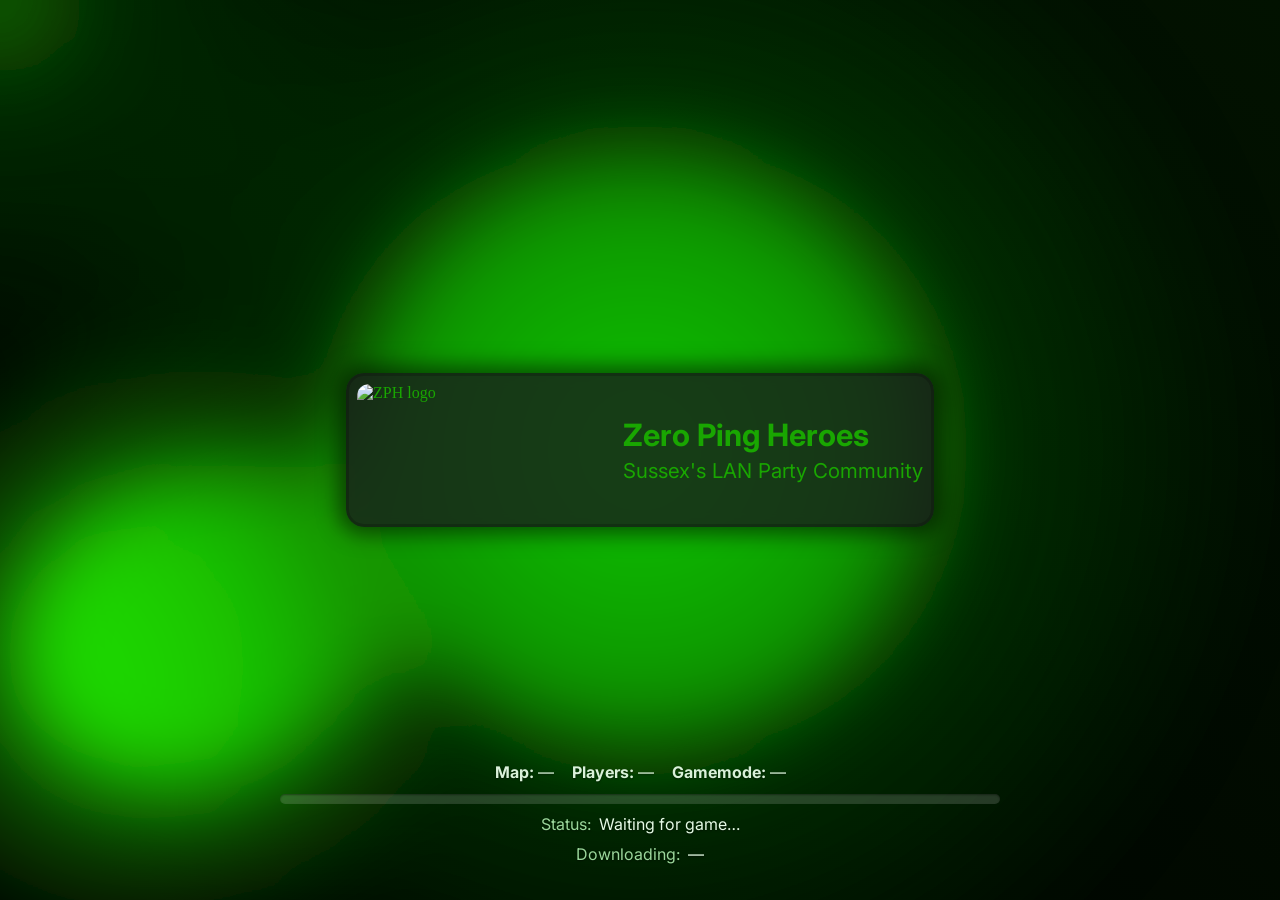
==== index.html @ c694080e "Garry's Mod loading screen upload Main page for the Garry's Mod server loading screen and style shee" ====
<!DOCTYPE html>
<html lang="en">
    <head>
        <meta charset="UTF-8" />
        <meta name="viewport" content="width=device-width, initial-scale=1.0" />
        <meta name="description" content="ZPH Garry's Mod server loading screen" />
        <link rel="stylesheet" href="style.css" />
        <title>ZPH Garry's Mod server loading screen</title>
        <link rel="preconnect" href="https://fonts.googleapis.com" />
        <link rel="preconnect" href="https://fonts.gstatic.com" crossorigin />
        <link href="https://fonts.googleapis.com/css2?family=Inter:wght@400;600&display=swap" rel="stylesheet" />
    </head>
    <body>
        <div class="zph-center-layer" aria-hidden="false">
            <section class="zph-card" role="region" aria-labelledby="zph-title">
                <div class="zph-card__logo">
                    <img src="https://zeropingheroes.co.uk/wp-content/uploads/2016/05/cropped-ZPH-512x512-300x160.png" alt="ZPH logo" />
                </div>
                <div class="zph-card__text">
                    <h1 id="zph-title" class="zph-card__title">Zero Ping Heroes</h1>
                    <p class="zph-card__subtitle">Sussex's LAN Party Community</p>
                </div>
            </section>
        </div>
        <!-- Bubbles by GlitchWorker @ https://codepen.io/glitchworker -->
        <div class="gradient-bg">
            <svg xmlns="http://www.w3.org/2000/svg">
                <defs>
                <filter id="goo">
                    <feGaussianBlur in="SourceGraphic" stdDeviation="10" result="blur" />
                    <feColorMatrix in="blur" mode="matrix" values="1 0 0 0 0  0 1 0 0 0  0 0 1 0 0  0 0 0 18 -8" result="goo" />
                    <feBlend in="SourceGraphic" in2="goo" />
                </filter>
                </defs>
            </svg>
            <div class="gradients-container">
                <div class="g1"></div>
                <div class="g2"></div>
                <div class="g3"></div>
                <div class="g4"></div>
                <div class="g5"></div>
                <div class="interactive"></div>
            </div>
        </div>
        <!-- End Bubbles Segment -->
         <!-- === ZPH: Loading screen UI (inside gradient-bg) === -->
        <div class="zph-hud">
        <div class="zph-hud__row">
            <div class="zph-hud__item"><strong>Map:</strong> <span id="zph-map">—</span></div>
            <div class="zph-hud__item"><strong>Players:</strong> <span id="zph-players">—</span></div>
            <div class="zph-hud__item"><strong>Gamemode:</strong> <span id="zph-gamemode">—</span></div>
        </div>

        <div class="zph-progress" aria-label="Download progress" role="progressbar" aria-valuemin="0" aria-valuemax="100" aria-valuenow="0">
            <div class="zph-progress__bar" id="zph-progress-bar" style="width:0%"></div>
        </div>

        <div class="zph-status">
            <div class="zph-status__label">Status:</div>
            <div class="zph-status__text" id="zph-status">Waiting for game…</div>
        </div>

        <div class="zph-file">
            <div class="zph-file__label">Downloading:</div>
            <div class="zph-file__name" id="zph-file">—</div>
        </div>
        </div>

        <script>
        // --------- Minimal state ---------
        const state = {
            total: 0,      // total files
            needed: 0,     // files left (includes current)
        };

        // Helpers to update DOM safely
        const $ = (id) => document.getElementById(id);
        const setText = (id, text) => { const el = $(id); if (el) el.textContent = text; };

        function updateProgress() {
            if (!state.total || state.total < 1) {
            $('zph-progress-bar').style.width = '0%';
            $('zph-progress-bar').setAttribute('aria-valuenow', '0');
            return;
            }
            const completed = Math.max(0, state.total - state.needed);
            const pct = Math.round((completed / state.total) * 100);
            $('zph-progress-bar').style.width = pct + '%';
            $('zph-progress-bar').setAttribute('aria-valuenow', String(pct));
        }

        // --------- Functions GMod will call ---------
        // Called once near the start with general info
        function GameDetails(serverName, serverURL, mapName, maxPlayers, steamID, gamemode, volume, language) {
            // Fill your card title/subtitle if you want:
            // setText('zph-title', serverName);
            setText('zph-map', mapName || 'Unknown');
            setText('zph-players', String(maxPlayers || '—'));
            setText('zph-gamemode', gamemode || '—');

            // You can use steamID for avatar/Steam API here (if you host server-side code).
            // console.log({ serverName, serverURL, mapName, maxPlayers, steamID, gamemode, volume, language });
        }

        // Total number of files to download this session
        function SetFilesTotal(total) {
            state.total = Number(total) || 0;
            // If we haven't received "needed" yet, assume needed === total initially
            if (state.needed === 0) state.needed = state.total;
            updateProgress();
        }

        // Files remaining (including current file)
        function SetFilesNeeded(needed) {
            state.needed = Math.max(0, Number(needed) || 0);
            updateProgress();
        }

        // Called when a file begins downloading
        function DownloadingFile(filename) {
            setText('zph-file', filename || '—');
        }

        // Called when the overall status text changes
        function SetStatusChanged(status) {
            setText('zph-status', status || '—');
        }

        // Expose for GMod (defensive)
        window.GameDetails = GameDetails;
        window.SetFilesTotal = SetFilesTotal;
        window.SetFilesNeeded = SetFilesNeeded;
        window.DownloadingFile = DownloadingFile;
        window.SetStatusChanged = SetStatusChanged;
        </script>
    </body>
</html>
---- style.css ----
/* === ZPH Centered Title Box === */
.zph-center-layer {
    position: absolute;
    inset: 0;                /* stretch to full viewport inside .gradient-bg */
    display: grid;           /* easy centering */
    place-items: center;
    padding: 24px;
    z-index: 10;             /* above blurred bubbles */
    pointer-events: none;    /* let inner card handle interactions */
}

.zph-card {
    pointer-events: auto;
    display: flex;
    align-items: center;
    gap: 16px;
    padding: 8px 8px;
    color: #19a601;
    background: rgb(28 28 28 / 80%);
    border: 3px solid rgb(0 0 0 / 20%);
    border-radius: 18px;
    box-shadow: 0 0 20px 8px rgba(0, 0, 0, 0.5);
    backdrop-filter: saturate(120%) blur(6px);
}

.zph-card__logo {
    flex: 0 0 auto;
    width: 250px;
    height: 132px;
    border-radius: 12px;
    overflow: hidden;
    display: grid;
    place-items: center;
}

.zph-card__logo img {
    display: block;
    width: 100%;
    height: 100%;
    object-fit: contain;
}

.zph-card__text {
    display: flex;
    flex-direction: column;
    gap: 4px;
    min-width: 0;
    font-family: 'Inter', system-ui, -apple-system, Segoe UI, Roboto, Helvetica, Arial, sans-serif;
}

.zph-card__title {
    margin: 0;
    font-weight: 700;
    font-size: clamp(20px, 2.4vw, 80px);
    line-height: 1.2;
}

.zph-card__subtitle {
    margin: 0;
    font-weight: 400;
    font-size: clamp(14px, 1.6vw, 22px);
    color: #19a601;
}

@media (max-width: 420px) {
    .zph-card { padding: 16px; gap: 12px; }
    .zph-card__logo { width: 60px; height: 60px; border-radius: 10px; }
}


html, body {
    margin: 0;
    padding: 0;
}

:root {
    --color-bg1: rgb(0, 0, 0);
    --color-bg2: rgb(2, 18, 0);
    --color1: 21, 140, 0;
    --color2: 28, 189, 0;
    --color3: 32, 219, 0;
    --color4: 37, 255, 0;
    --color5: 15, 105, 0;
    --color-interactive: 13, 92, 0;
    --circle-size: 80%;
    --blending: hard-light;
}

@keyframes moveInCircle {
  0% {
    transform: rotate(0deg);
  }
  50% {
    transform: rotate(180deg);
  }
  100% {
    transform: rotate(360deg);
  }
}

@keyframes moveVertical {
  0% {
    transform: translateY(-50%);
  }
  50% {
    transform: translateY(50%);
  }
  100% {
    transform: translateY(-50%);
  }
}

@keyframes moveHorizontal {
  0% {
    transform: translateX(-50%) translateY(-10%);
  }
  50% {
    transform: translateX(50%) translateY(10%);
  }
  100% {
    transform: translateX(-50%) translateY(-10%);
  }
}


.gradient-bg {
  width: 100vw;
  height: 100vh;
  position: relative;
  overflow: hidden;
  background: linear-gradient(40deg, var(--color-bg1), var(--color-bg2));
  top: 0;
  left: 0;

  svg {
    position: fixed;
    top:0;
    left:0;
    width: 0;
    height: 0;
  }


  .gradients-container {
    filter: url(#goo) blur(40px) ;
    width: 100%;
    height: 100%;
  }

  .g1 {
    position: absolute;
    background: radial-gradient(circle at center, rgba(var(--color1), 0.8) 0, rgba(var(--color1), 0) 50%) no-repeat;
    mix-blend-mode: var(--blending);

    width: var(--circle-size);
    height: var(--circle-size);
    top: calc(50% - var(--circle-size) / 2);
    left: calc(50% - var(--circle-size) / 2);

    transform-origin: center center;
    animation: moveVertical 30s ease infinite;

    opacity: 1;
  }

  .g2 {
    position: absolute;
    background: radial-gradient(circle at center, rgba(var(--color2), 0.8) 0, rgba(var(--color2), 0) 50%) no-repeat;
    mix-blend-mode: var(--blending);

    width: var(--circle-size);
    height: var(--circle-size);
    top: calc(50% - var(--circle-size) / 2);
    left: calc(50% - var(--circle-size) / 2);

    transform-origin: calc(50% - 400px);
    animation: moveInCircle 20s reverse infinite;

    opacity: 1;
  }

  .g3 {
    position: absolute;
    background: radial-gradient(circle at center, rgba(var(--color3), 0.8) 0, rgba(var(--color3), 0) 50%) no-repeat;
    mix-blend-mode: var(--blending);

    width: var(--circle-size);
    height: var(--circle-size);
    top: calc(50% - var(--circle-size) / 2 + 200px);
    left: calc(50% - var(--circle-size) / 2 - 500px);

    transform-origin: calc(50% + 400px);
    animation: moveInCircle 40s linear infinite;

    opacity: 1;
  }

  .g4 {
    position: absolute;
    background: radial-gradient(circle at center, rgba(var(--color4), 0.8) 0, rgba(var(--color4), 0) 50%) no-repeat;
    mix-blend-mode: var(--blending);

    width: var(--circle-size);
    height: var(--circle-size);
    top: calc(50% - var(--circle-size) / 2);
    left: calc(50% - var(--circle-size) / 2);

    transform-origin: calc(50% - 200px);
    animation: moveHorizontal 40s ease infinite;

    opacity: 0.7;
  }

  .g5 {
    position: absolute;
    background: radial-gradient(circle at center, rgba(var(--color5), 0.8) 0, rgba(var(--color5), 0) 50%) no-repeat;
    mix-blend-mode: var(--blending);

    width: calc(var(--circle-size) * 2);
    height: calc(var(--circle-size) * 2);
    top: calc(50% - var(--circle-size));
    left: calc(50% - var(--circle-size));

    transform-origin: calc(50% - 800px) calc(50% + 200px);
    animation: moveInCircle 20s ease infinite;

    opacity: 1;
  }

  .interactive {
    position: absolute;
    background: radial-gradient(circle at center, rgba(var(--color-interactive), 0.8) 0, rgba(var(--color-interactive), 0) 50%) no-repeat;
    mix-blend-mode: var(--blending);

    width: 100%;
    height: 100%;
    top: -50%;
    left: -50%;

    opacity: 0.7;
  }
}

/* === ZPH: Loading HUD styles (scoped) === */
.zph-hud {
  position: absolute;
  left: 50%;
  bottom: 36px;
  transform: translateX(-50%);
  width: min(720px, 92vw);
  color: #e5fbe5;
  font-family: 'Inter', system-ui, -apple-system, Segoe UI, Roboto, Helvetica, Arial, sans-serif;
  z-index: 12;
}

.zph-hud__row {
  display: flex;
  flex-wrap: wrap;
  gap: 12px 18px;
  justify-content: center;
  margin-bottom: 12px;
  text-shadow: 0 1px 2px rgba(0,0,0,0.5);
}

.zph-hud__item { opacity: 0.95; }

.zph-progress {
  height: 10px;
  background: rgba(255, 255, 255, 0.15);
  border-radius: 999px;
  overflow: hidden;
  box-shadow: inset 0 1px 2px rgba(0,0,0,0.4);
}

.zph-progress__bar {
  height: 100%;
  width: 0%;
  background: linear-gradient(90deg, #4ade80, #22c55e);
  box-shadow: 0 0 16px rgba(34,197,94,0.5);
  transition: width 200ms ease;
}

.zph-status, .zph-file {
  margin-top: 10px;
  display: flex;
  gap: 8px;
  justify-content: center;
  align-items: baseline;
  text-shadow: 0 1px 2px rgba(0,0,0,0.5);
}

.zph-status__label, .zph-file__label {
  color: #b7f7b7;
  opacity: 0.85;
}
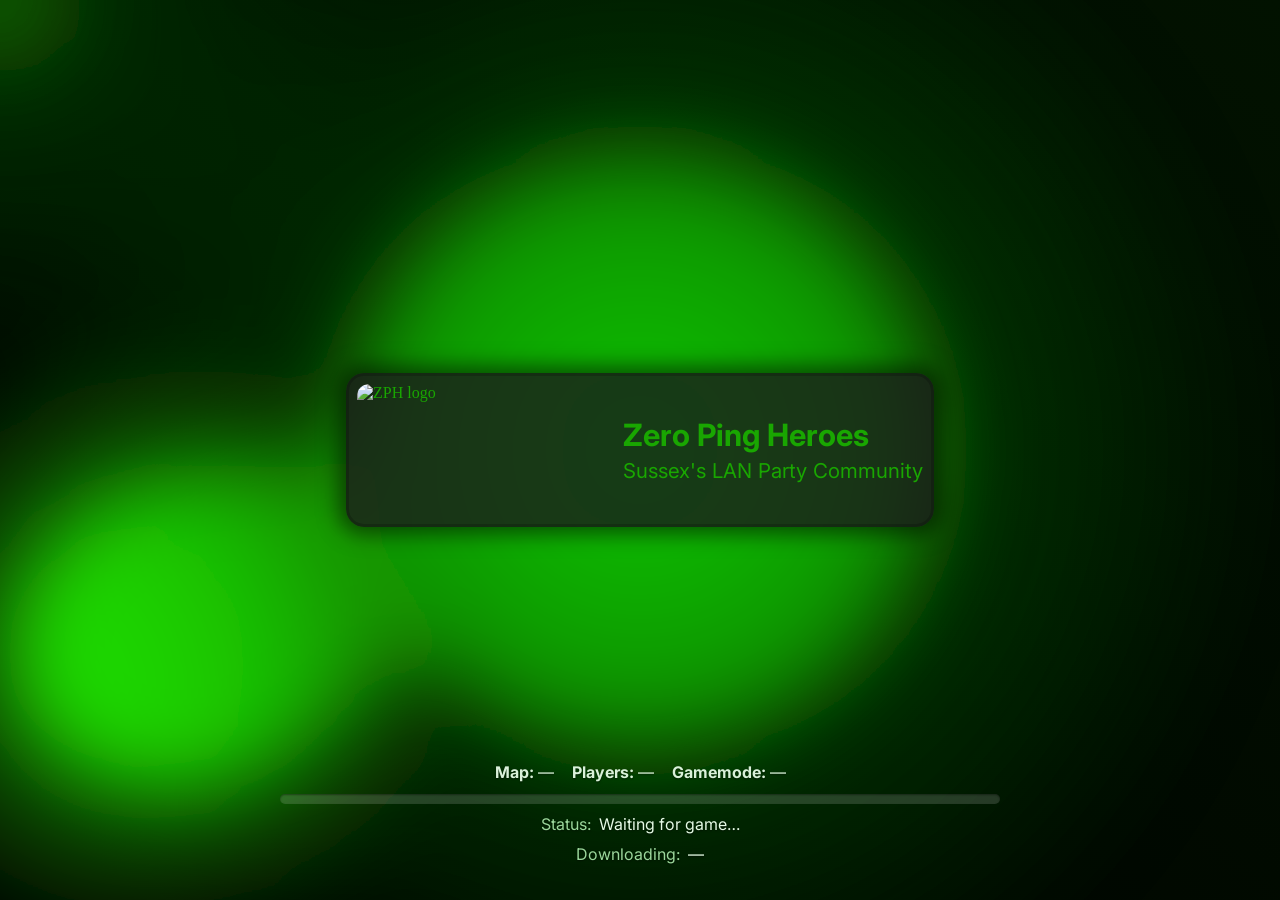
==== commit 73597d46: "Garry's Mod Chromium compatible site An updated version of the original site that should be better c" ====
--- a/index.html
+++ b/index.html
@@ -1,137 +1,134 @@
-<!DOCTYPE html>
-<html lang="en">
-    <head>
-        <meta charset="UTF-8" />
-        <meta name="viewport" content="width=device-width, initial-scale=1.0" />
-        <meta name="description" content="ZPH Garry's Mod server loading screen" />
-        <link rel="stylesheet" href="style.css" />
-        <title>ZPH Garry's Mod server loading screen</title>
-        <link rel="preconnect" href="https://fonts.googleapis.com" />
-        <link rel="preconnect" href="https://fonts.gstatic.com" crossorigin />
-        <link href="https://fonts.googleapis.com/css2?family=Inter:wght@400;600&display=swap" rel="stylesheet" />
-    </head>
-    <body>
-        <div class="zph-center-layer" aria-hidden="false">
-            <section class="zph-card" role="region" aria-labelledby="zph-title">
-                <div class="zph-card__logo">
-                    <img src="https://zeropingheroes.co.uk/wp-content/uploads/2016/05/cropped-ZPH-512x512-300x160.png" alt="ZPH logo" />
-                </div>
-                <div class="zph-card__text">
-                    <h1 id="zph-title" class="zph-card__title">Zero Ping Heroes</h1>
-                    <p class="zph-card__subtitle">Sussex's LAN Party Community</p>
-                </div>
-            </section>
-        </div>
-        <!-- Bubbles by GlitchWorker @ https://codepen.io/glitchworker -->
-        <div class="gradient-bg">
-            <svg xmlns="http://www.w3.org/2000/svg">
-                <defs>
-                <filter id="goo">
-                    <feGaussianBlur in="SourceGraphic" stdDeviation="10" result="blur" />
-                    <feColorMatrix in="blur" mode="matrix" values="1 0 0 0 0  0 1 0 0 0  0 0 1 0 0  0 0 0 18 -8" result="goo" />
-                    <feBlend in="SourceGraphic" in2="goo" />
-                </filter>
-                </defs>
-            </svg>
-            <div class="gradients-container">
-                <div class="g1"></div>
-                <div class="g2"></div>
-                <div class="g3"></div>
-                <div class="g4"></div>
-                <div class="g5"></div>
-                <div class="interactive"></div>
-            </div>
-        </div>
-        <!-- End Bubbles Segment -->
-         <!-- === ZPH: Loading screen UI (inside gradient-bg) === -->
-        <div class="zph-hud">
-        <div class="zph-hud__row">
-            <div class="zph-hud__item"><strong>Map:</strong> <span id="zph-map">—</span></div>
-            <div class="zph-hud__item"><strong>Players:</strong> <span id="zph-players">—</span></div>
-            <div class="zph-hud__item"><strong>Gamemode:</strong> <span id="zph-gamemode">—</span></div>
-        </div>
-
-        <div class="zph-progress" aria-label="Download progress" role="progressbar" aria-valuemin="0" aria-valuemax="100" aria-valuenow="0">
-            <div class="zph-progress__bar" id="zph-progress-bar" style="width:0%"></div>
-        </div>
-
-        <div class="zph-status">
-            <div class="zph-status__label">Status:</div>
-            <div class="zph-status__text" id="zph-status">Waiting for game…</div>
-        </div>
-
-        <div class="zph-file">
-            <div class="zph-file__label">Downloading:</div>
-            <div class="zph-file__name" id="zph-file">—</div>
-        </div>
-        </div>
-
-        <script>
-        // --------- Minimal state ---------
-        const state = {
-            total: 0,      // total files
-            needed: 0,     // files left (includes current)
-        };
-
-        // Helpers to update DOM safely
-        const $ = (id) => document.getElementById(id);
-        const setText = (id, text) => { const el = $(id); if (el) el.textContent = text; };
-
-        function updateProgress() {
-            if (!state.total || state.total < 1) {
-            $('zph-progress-bar').style.width = '0%';
-            $('zph-progress-bar').setAttribute('aria-valuenow', '0');
-            return;
-            }
-            const completed = Math.max(0, state.total - state.needed);
-            const pct = Math.round((completed / state.total) * 100);
-            $('zph-progress-bar').style.width = pct + '%';
-            $('zph-progress-bar').setAttribute('aria-valuenow', String(pct));
-        }
-
-        // --------- Functions GMod will call ---------
-        // Called once near the start with general info
-        function GameDetails(serverName, serverURL, mapName, maxPlayers, steamID, gamemode, volume, language) {
-            // Fill your card title/subtitle if you want:
-            // setText('zph-title', serverName);
-            setText('zph-map', mapName || 'Unknown');
-            setText('zph-players', String(maxPlayers || '—'));
-            setText('zph-gamemode', gamemode || '—');
-
-            // You can use steamID for avatar/Steam API here (if you host server-side code).
-            // console.log({ serverName, serverURL, mapName, maxPlayers, steamID, gamemode, volume, language });
-        }
-
-        // Total number of files to download this session
-        function SetFilesTotal(total) {
-            state.total = Number(total) || 0;
-            // If we haven't received "needed" yet, assume needed === total initially
-            if (state.needed === 0) state.needed = state.total;
-            updateProgress();
-        }
-
-        // Files remaining (including current file)
-        function SetFilesNeeded(needed) {
-            state.needed = Math.max(0, Number(needed) || 0);
-            updateProgress();
-        }
-
-        // Called when a file begins downloading
-        function DownloadingFile(filename) {
-            setText('zph-file', filename || '—');
-        }
-
-        // Called when the overall status text changes
-        function SetStatusChanged(status) {
-            setText('zph-status', status || '—');
-        }
-
-        // Expose for GMod (defensive)
-        window.GameDetails = GameDetails;
-        window.SetFilesTotal = SetFilesTotal;
-        window.SetFilesNeeded = SetFilesNeeded;
-        window.DownloadingFile = DownloadingFile;
-        window.SetStatusChanged = SetStatusChanged;
-        </script>
-    </body>
+<!DOCTYPE html>
+<html lang="en">
+    <head>
+        <meta charset="UTF-8" />
+        <meta name="viewport" content="width=device-width, initial-scale=1.0" />
+        <meta name="description" content="ZPH Garry's Mod server loading screen" />
+        <link rel="stylesheet" href="style.css" />
+        <title>ZPH Garry's Mod server loading screen</title>
+        <link rel="preconnect" href="https://fonts.googleapis.com" />
+        <link rel="preconnect" href="https://fonts.gstatic.com" crossorigin />
+        <link href="https://fonts.googleapis.com/css2?family=Inter:wght@400;600&display=swap" rel="stylesheet" />
+    </head>
+    <body>
+        <div class="zph-center-layer" aria-hidden="false">
+            <section class="zph-card" role="region" aria-labelledby="zph-title">
+                <div class="zph-card__logo">
+                    <img src="https://zeropingheroes.co.uk/wp-content/uploads/2016/05/cropped-ZPH-512x512-300x160.png" alt="ZPH logo" />
+                </div>
+                <div class="zph-card__text">
+                    <h1 id="zph-title" class="zph-card__title">Zero Ping Heroes</h1>
+                    <p class="zph-card__subtitle">Sussex's LAN Party Community</p>
+                </div>
+            </section>
+        </div>
+        <!-- Bubbles by GlitchWorker @ https://codepen.io/glitchworker -->
+        <div class="gradient-bg">
+            <svg xmlns="http://www.w3.org/2000/svg">
+                <defs>
+                <filter id="goo">
+                    <feGaussianBlur in="SourceGraphic" stdDeviation="10" result="blur" />
+                    <feColorMatrix in="blur" mode="matrix" values="1 0 0 0 0  0 1 0 0 0  0 0 1 0 0  0 0 0 18 -8" result="goo" />
+                    <feBlend in="SourceGraphic" in2="goo" />
+                </filter>
+                </defs>
+            </svg>
+            <div class="gradients-container">
+                <div class="g1"></div>
+                <div class="g2"></div>
+                <div class="g3"></div>
+                <div class="g4"></div>
+                <div class="g5"></div>
+                <div class="interactive"></div>
+            </div>
+        </div>
+        <!-- End Bubbles Segment -->
+         <!-- === ZPH: Loading screen UI (inside gradient-bg) === -->
+        <div class="zph-hud">
+        <div class="zph-hud__row">
+            <div class="zph-hud__item"><strong>Map:</strong> <span id="zph-map">—</span></div>
+            <div class="zph-hud__item"><strong>Players:</strong> <span id="zph-players">—</span></div>
+            <div class="zph-hud__item"><strong>Gamemode:</strong> <span id="zph-gamemode">—</span></div>
+        </div>
+
+        <div class="zph-progress" aria-label="Download progress" role="progressbar" aria-valuemin="0" aria-valuemax="100" aria-valuenow="0">
+            <div class="zph-progress__bar" id="zph-progress-bar" style="width:0%"></div>
+        </div>
+
+        <div class="zph-status">
+            <div class="zph-status__label">Status:</div>
+            <div class="zph-status__text" id="zph-status">Waiting for game…</div>
+        </div>
+
+        <div class="zph-file">
+            <div class="zph-file__label">Downloading:</div>
+            <div class="zph-file__name" id="zph-file">—</div>
+        </div>
+        </div>
+
+        <script>
+  // --------- Minimal state ---------
+  var state = {
+    total: 0,   // total files
+    needed: 0   // files left (includes current)
+  };
+
+  // Helpers to update DOM safely
+  function $(id) { return document.getElementById(id); }
+  function setText(id, text) {
+    var el = $(id);
+    if (el) el.textContent = text;
+  }
+
+  function updateProgress() {
+    if (!state.total || state.total < 1) {
+      $('zph-progress-bar').style.width = '0%';
+      $('zph-progress-bar').setAttribute('aria-valuenow', '0');
+      return;
+    }
+    var completed = Math.max(0, state.total - state.needed);
+    var pct = Math.round((completed / state.total) * 100);
+    $('zph-progress-bar').style.width = pct + '%';
+    $('zph-progress-bar').setAttribute('aria-valuenow', String(pct));
+  }
+
+  // --------- Functions GMod will call ---------
+  // Called once near the start with general info
+  function GameDetails(serverName, serverURL, mapName, maxPlayers, steamID, gamemode, volume, language) {
+    setText('zph-map', mapName || 'Unknown');
+    setText('zph-players', String(maxPlayers || '—'));
+    setText('zph-gamemode', gamemode || '—');
+  }
+
+  // Total number of files to download this session
+  function SetFilesTotal(total) {
+    state.total = Number(total) || 0;
+    if (state.needed === 0) state.needed = state.total;
+    updateProgress();
+  }
+
+  // Files remaining (including current file)
+  function SetFilesNeeded(needed) {
+    state.needed = Math.max(0, Number(needed) || 0);
+    updateProgress();
+  }
+
+  // Called when a file begins downloading
+  function DownloadingFile(filename) {
+    setText('zph-file', filename || '—');
+  }
+
+  // Called when the overall status text changes
+  function SetStatusChanged(status) {
+    setText('zph-status', status || '—');
+  }
+
+  // Expose for GMod
+  window.GameDetails = GameDetails;
+  window.SetFilesTotal = SetFilesTotal;
+  window.SetFilesNeeded = SetFilesNeeded;
+  window.DownloadingFile = DownloadingFile;
+  window.SetStatusChanged = SetStatusChanged;
+</script>
+</body>
 </html>
--- a/style.css
+++ b/style.css
@@ -1,295 +1,277 @@
-/* === ZPH Centered Title Box === */
-.zph-center-layer {
-    position: absolute;
-    inset: 0;                /* stretch to full viewport inside .gradient-bg */
-    display: grid;           /* easy centering */
-    place-items: center;
-    padding: 24px;
-    z-index: 10;             /* above blurred bubbles */
-    pointer-events: none;    /* let inner card handle interactions */
-}
-
-.zph-card {
-    pointer-events: auto;
-    display: flex;
-    align-items: center;
-    gap: 16px;
-    padding: 8px 8px;
-    color: #19a601;
-    background: rgb(28 28 28 / 80%);
-    border: 3px solid rgb(0 0 0 / 20%);
-    border-radius: 18px;
-    box-shadow: 0 0 20px 8px rgba(0, 0, 0, 0.5);
-    backdrop-filter: saturate(120%) blur(6px);
-}
-
-.zph-card__logo {
-    flex: 0 0 auto;
-    width: 250px;
-    height: 132px;
-    border-radius: 12px;
-    overflow: hidden;
-    display: grid;
-    place-items: center;
-}
-
-.zph-card__logo img {
-    display: block;
-    width: 100%;
-    height: 100%;
-    object-fit: contain;
-}
-
-.zph-card__text {
-    display: flex;
-    flex-direction: column;
-    gap: 4px;
-    min-width: 0;
-    font-family: 'Inter', system-ui, -apple-system, Segoe UI, Roboto, Helvetica, Arial, sans-serif;
-}
-
-.zph-card__title {
-    margin: 0;
-    font-weight: 700;
-    font-size: clamp(20px, 2.4vw, 80px);
-    line-height: 1.2;
-}
-
-.zph-card__subtitle {
-    margin: 0;
-    font-weight: 400;
-    font-size: clamp(14px, 1.6vw, 22px);
-    color: #19a601;
-}
-
-@media (max-width: 420px) {
-    .zph-card { padding: 16px; gap: 12px; }
-    .zph-card__logo { width: 60px; height: 60px; border-radius: 10px; }
-}
-
-
-html, body {
-    margin: 0;
-    padding: 0;
-}
-
-:root {
-    --color-bg1: rgb(0, 0, 0);
-    --color-bg2: rgb(2, 18, 0);
-    --color1: 21, 140, 0;
-    --color2: 28, 189, 0;
-    --color3: 32, 219, 0;
-    --color4: 37, 255, 0;
-    --color5: 15, 105, 0;
-    --color-interactive: 13, 92, 0;
-    --circle-size: 80%;
-    --blending: hard-light;
-}
-
-@keyframes moveInCircle {
-  0% {
-    transform: rotate(0deg);
-  }
-  50% {
-    transform: rotate(180deg);
-  }
-  100% {
-    transform: rotate(360deg);
-  }
-}
-
-@keyframes moveVertical {
-  0% {
-    transform: translateY(-50%);
-  }
-  50% {
-    transform: translateY(50%);
-  }
-  100% {
-    transform: translateY(-50%);
-  }
-}
-
-@keyframes moveHorizontal {
-  0% {
-    transform: translateX(-50%) translateY(-10%);
-  }
-  50% {
-    transform: translateX(50%) translateY(10%);
-  }
-  100% {
-    transform: translateX(-50%) translateY(-10%);
-  }
-}
-
-
-.gradient-bg {
-  width: 100vw;
-  height: 100vh;
-  position: relative;
-  overflow: hidden;
-  background: linear-gradient(40deg, var(--color-bg1), var(--color-bg2));
-  top: 0;
-  left: 0;
-
-  svg {
-    position: fixed;
-    top:0;
-    left:0;
-    width: 0;
-    height: 0;
-  }
-
-
-  .gradients-container {
-    filter: url(#goo) blur(40px) ;
-    width: 100%;
-    height: 100%;
-  }
-
-  .g1 {
-    position: absolute;
-    background: radial-gradient(circle at center, rgba(var(--color1), 0.8) 0, rgba(var(--color1), 0) 50%) no-repeat;
-    mix-blend-mode: var(--blending);
-
-    width: var(--circle-size);
-    height: var(--circle-size);
-    top: calc(50% - var(--circle-size) / 2);
-    left: calc(50% - var(--circle-size) / 2);
-
-    transform-origin: center center;
-    animation: moveVertical 30s ease infinite;
-
-    opacity: 1;
-  }
-
-  .g2 {
-    position: absolute;
-    background: radial-gradient(circle at center, rgba(var(--color2), 0.8) 0, rgba(var(--color2), 0) 50%) no-repeat;
-    mix-blend-mode: var(--blending);
-
-    width: var(--circle-size);
-    height: var(--circle-size);
-    top: calc(50% - var(--circle-size) / 2);
-    left: calc(50% - var(--circle-size) / 2);
-
-    transform-origin: calc(50% - 400px);
-    animation: moveInCircle 20s reverse infinite;
-
-    opacity: 1;
-  }
-
-  .g3 {
-    position: absolute;
-    background: radial-gradient(circle at center, rgba(var(--color3), 0.8) 0, rgba(var(--color3), 0) 50%) no-repeat;
-    mix-blend-mode: var(--blending);
-
-    width: var(--circle-size);
-    height: var(--circle-size);
-    top: calc(50% - var(--circle-size) / 2 + 200px);
-    left: calc(50% - var(--circle-size) / 2 - 500px);
-
-    transform-origin: calc(50% + 400px);
-    animation: moveInCircle 40s linear infinite;
-
-    opacity: 1;
-  }
-
-  .g4 {
-    position: absolute;
-    background: radial-gradient(circle at center, rgba(var(--color4), 0.8) 0, rgba(var(--color4), 0) 50%) no-repeat;
-    mix-blend-mode: var(--blending);
-
-    width: var(--circle-size);
-    height: var(--circle-size);
-    top: calc(50% - var(--circle-size) / 2);
-    left: calc(50% - var(--circle-size) / 2);
-
-    transform-origin: calc(50% - 200px);
-    animation: moveHorizontal 40s ease infinite;
-
-    opacity: 0.7;
-  }
-
-  .g5 {
-    position: absolute;
-    background: radial-gradient(circle at center, rgba(var(--color5), 0.8) 0, rgba(var(--color5), 0) 50%) no-repeat;
-    mix-blend-mode: var(--blending);
-
-    width: calc(var(--circle-size) * 2);
-    height: calc(var(--circle-size) * 2);
-    top: calc(50% - var(--circle-size));
-    left: calc(50% - var(--circle-size));
-
-    transform-origin: calc(50% - 800px) calc(50% + 200px);
-    animation: moveInCircle 20s ease infinite;
-
-    opacity: 1;
-  }
-
-  .interactive {
-    position: absolute;
-    background: radial-gradient(circle at center, rgba(var(--color-interactive), 0.8) 0, rgba(var(--color-interactive), 0) 50%) no-repeat;
-    mix-blend-mode: var(--blending);
-
-    width: 100%;
-    height: 100%;
-    top: -50%;
-    left: -50%;
-
-    opacity: 0.7;
-  }
-}
-
-/* === ZPH: Loading HUD styles (scoped) === */
-.zph-hud {
-  position: absolute;
-  left: 50%;
-  bottom: 36px;
-  transform: translateX(-50%);
-  width: min(720px, 92vw);
-  color: #e5fbe5;
-  font-family: 'Inter', system-ui, -apple-system, Segoe UI, Roboto, Helvetica, Arial, sans-serif;
-  z-index: 12;
-}
-
-.zph-hud__row {
-  display: flex;
-  flex-wrap: wrap;
-  gap: 12px 18px;
-  justify-content: center;
-  margin-bottom: 12px;
-  text-shadow: 0 1px 2px rgba(0,0,0,0.5);
-}
-
-.zph-hud__item { opacity: 0.95; }
-
-.zph-progress {
-  height: 10px;
-  background: rgba(255, 255, 255, 0.15);
-  border-radius: 999px;
-  overflow: hidden;
-  box-shadow: inset 0 1px 2px rgba(0,0,0,0.4);
-}
-
-.zph-progress__bar {
-  height: 100%;
-  width: 0%;
-  background: linear-gradient(90deg, #4ade80, #22c55e);
-  box-shadow: 0 0 16px rgba(34,197,94,0.5);
-  transition: width 200ms ease;
-}
-
-.zph-status, .zph-file {
-  margin-top: 10px;
-  display: flex;
-  gap: 8px;
-  justify-content: center;
-  align-items: baseline;
-  text-shadow: 0 1px 2px rgba(0,0,0,0.5);
-}
-
-.zph-status__label, .zph-file__label {
-  color: #b7f7b7;
-  opacity: 0.85;
+/* === ZPH Centered Title Box === */
+.zph-center-layer {
+    position: absolute;
+    top: 0; right: 0; bottom: 0; left: 0;                /* stretch to full viewport inside .gradient-bg */
+    display: grid;           /* easy centering */
+    place-items: center;
+    padding: 24px;
+    z-index: 10;             /* above blurred bubbles */
+    pointer-events: none;    /* let inner card handle interactions */
+}
+
+.zph-card {
+    pointer-events: auto;
+    display: flex;
+    align-items: center;
+    gap: 16px;
+    padding: 8px 8px;
+    color: #19a601;
+    background: rgb(28 28 28 / 80%);
+    border: 3px solid rgb(0 0 0 / 20%);
+    border-radius: 18px;
+    box-shadow: 0 0 20px 8px rgba(0, 0, 0, 0.5);
+}
+
+.zph-card__logo {
+    flex: 0 0 auto;
+    width: 250px;
+    height: 132px;
+    border-radius: 12px;
+    overflow: hidden;
+    display: grid;
+    place-items: center;
+}
+
+.zph-card__logo img {
+    display: block;
+    width: 100%;
+    height: 100%;
+    object-fit: contain;
+}
+
+.zph-card__text {
+    display: flex;
+    flex-direction: column;
+    gap: 4px;
+    min-width: 0;
+    font-family: 'Inter', system-ui, -apple-system, Segoe UI, Roboto, Helvetica, Arial, sans-serif;
+}
+
+.zph-card__title {
+    margin: 0;
+    font-weight: 700;
+    font-size: clamp(20px, 2.4vw, 80px);
+    line-height: 1.2;
+}
+
+.zph-card__subtitle {
+    margin: 0;
+    font-weight: 400;
+    font-size: clamp(14px, 1.6vw, 22px);
+    color: #19a601;
+}
+
+@media (max-width: 420px) {
+    .zph-card { padding: 16px; gap: 12px; }
+    .zph-card__logo { width: 60px; height: 60px; border-radius: 10px; }
+}
+
+
+html, body {
+    margin: 0;
+    padding: 0;
+}
+
+:root {
+    --color-bg1: rgb(0, 0, 0);
+    --color-bg2: rgb(2, 18, 0);
+    --color1: 21, 140, 0;
+    --color2: 28, 189, 0;
+    --color3: 32, 219, 0;
+    --color4: 37, 255, 0;
+    --color5: 15, 105, 0;
+    --color-interactive: 13, 92, 0;
+    --circle-size: 80%;
+    --blending: hard-light;
+}
+
+@keyframes moveInCircle {
+  0% {
+    transform: rotate(0deg);
+  }
+  50% {
+    transform: rotate(180deg);
+  }
+  100% {
+    transform: rotate(360deg);
+  }
+}
+
+@keyframes moveVertical {
+  0% {
+    transform: translateY(-50%);
+  }
+  50% {
+    transform: translateY(50%);
+  }
+  100% {
+    transform: translateY(-50%);
+  }
+}
+
+@keyframes moveHorizontal {
+  0% {
+    transform: translateX(-50%) translateY(-10%);
+  }
+  50% {
+    transform: translateX(50%) translateY(10%);
+  }
+  100% {
+    transform: translateX(-50%) translateY(-10%);
+  }
+}
+
+
+.gradient-bg {
+  width: 100vw;
+  height: 100vh;
+  position: relative;
+  overflow: hidden;
+  background: linear-gradient(40deg, var(--color-bg1), var(--color-bg2));
+  top: 0;
+  left: 0;
+}
+
+.gradient-bg svg {
+  position: fixed;
+  top: 0;
+  left: 0;
+  width: 0;
+  height: 0;
+}
+
+.gradient-bg .gradients-container {
+  filter: url(#goo) blur(40px);
+  width: 100%;
+  height: 100%;
+}
+
+.gradient-bg .g1 {
+  position: absolute;
+  background: radial-gradient(circle at center, rgba(var(--color1), 0.8) 0, rgba(var(--color1), 0) 50%) no-repeat;
+  mix-blend-mode: var(--blending);
+  width: var(--circle-size);
+  height: var(--circle-size);
+  top: calc(50% - var(--circle-size) / 2);
+  left: calc(50% - var(--circle-size) / 2);
+  transform-origin: center center;
+  animation: moveVertical 30s ease infinite;
+  opacity: 1;
+}
+
+.gradient-bg .g2 {
+  position: absolute;
+  background: radial-gradient(circle at center, rgba(var(--color2), 0.8) 0, rgba(var(--color2), 0) 50%) no-repeat;
+  mix-blend-mode: var(--blending);
+  width: var(--circle-size);
+  height: var(--circle-size);
+  top: calc(50% - var(--circle-size) / 2);
+  left: calc(50% - var(--circle-size) / 2);
+  transform-origin: calc(50% - 400px);
+  animation: moveInCircle 20s reverse infinite;
+  opacity: 1;
+}
+
+.gradient-bg .g3 {
+  position: absolute;
+  background: radial-gradient(circle at center, rgba(var(--color3), 0.8) 0, rgba(var(--color3), 0) 50%) no-repeat;
+  mix-blend-mode: var(--blending);
+  width: var(--circle-size);
+  height: var(--circle-size);
+  top: calc(50% - var(--circle-size) / 2 + 200px);
+  left: calc(50% - var(--circle-size) / 2 - 500px);
+  transform-origin: calc(50% + 400px);
+  animation: moveInCircle 40s linear infinite;
+  opacity: 1;
+}
+
+.gradient-bg .g4 {
+  position: absolute;
+  background: radial-gradient(circle at center, rgba(var(--color4), 0.8) 0, rgba(var(--color4), 0) 50%) no-repeat;
+  mix-blend-mode: var(--blending);
+  width: var(--circle-size);
+  height: var(--circle-size);
+  top: calc(50% - var(--circle-size) / 2);
+  left: calc(50% - var(--circle-size) / 2);
+  transform-origin: calc(50% - 200px);
+  animation: moveHorizontal 40s ease infinite;
+  opacity: 0.7;
+}
+
+.gradient-bg .g5 {
+  position: absolute;
+  background: radial-gradient(circle at center, rgba(var(--color5), 0.8) 0, rgba(var(--color5), 0) 50%) no-repeat;
+  mix-blend-mode: var(--blending);
+  width: calc(var(--circle-size) * 2);
+  height: calc(var(--circle-size) * 2);
+  top: calc(50% - var(--circle-size));
+  left: calc(50% - var(--circle-size));
+  transform-origin: calc(50% - 800px) calc(50% + 200px);
+  animation: moveInCircle 20s ease infinite;
+  opacity: 1;
+}
+
+.gradient-bg .interactive {
+  position: absolute;
+  background: radial-gradient(circle at center, rgba(var(--color-interactive), 0.8) 0, rgba(var(--color-interactive), 0) 50%) no-repeat;
+  mix-blend-mode: var(--blending);
+  width: 100%;
+  height: 100%;
+  top: -50%;
+  left: -50%;
+  opacity: 0.7;
+}
+
+
+/* === ZPH: Loading HUD styles (scoped) === */
+.zph-hud {
+  position: absolute;
+  left: 50%;
+  bottom: 36px;
+  transform: translateX(-50%);
+  width: min(720px, 92vw);
+  color: #e5fbe5;
+  font-family: 'Inter', system-ui, -apple-system, Segoe UI, Roboto, Helvetica, Arial, sans-serif;
+  z-index: 12;
+}
+
+.zph-hud__row {
+  display: flex;
+  flex-wrap: wrap;
+  gap: 12px 18px;
+  justify-content: center;
+  margin-bottom: 12px;
+  text-shadow: 0 1px 2px rgba(0,0,0,0.5);
+}
+
+.zph-hud__item { opacity: 0.95; }
+
+.zph-progress {
+  height: 10px;
+  background: rgba(255, 255, 255, 0.15);
+  border-radius: 999px;
+  overflow: hidden;
+  box-shadow: inset 0 1px 2px rgba(0,0,0,0.4);
+}
+
+.zph-progress__bar {
+  height: 100%;
+  width: 0%;
+  background: linear-gradient(90deg, #4ade80, #22c55e);
+  box-shadow: 0 0 16px rgba(34,197,94,0.5);
+  transition: width 200ms ease;
+}
+
+.zph-status, .zph-file {
+  margin-top: 10px;
+  display: flex;
+  gap: 8px;
+  justify-content: center;
+  align-items: baseline;
+  text-shadow: 0 1px 2px rgba(0,0,0,0.5);
+}
+
+.zph-status__label, .zph-file__label {
+  color: #b7f7b7;
+  opacity: 0.85;
 }
